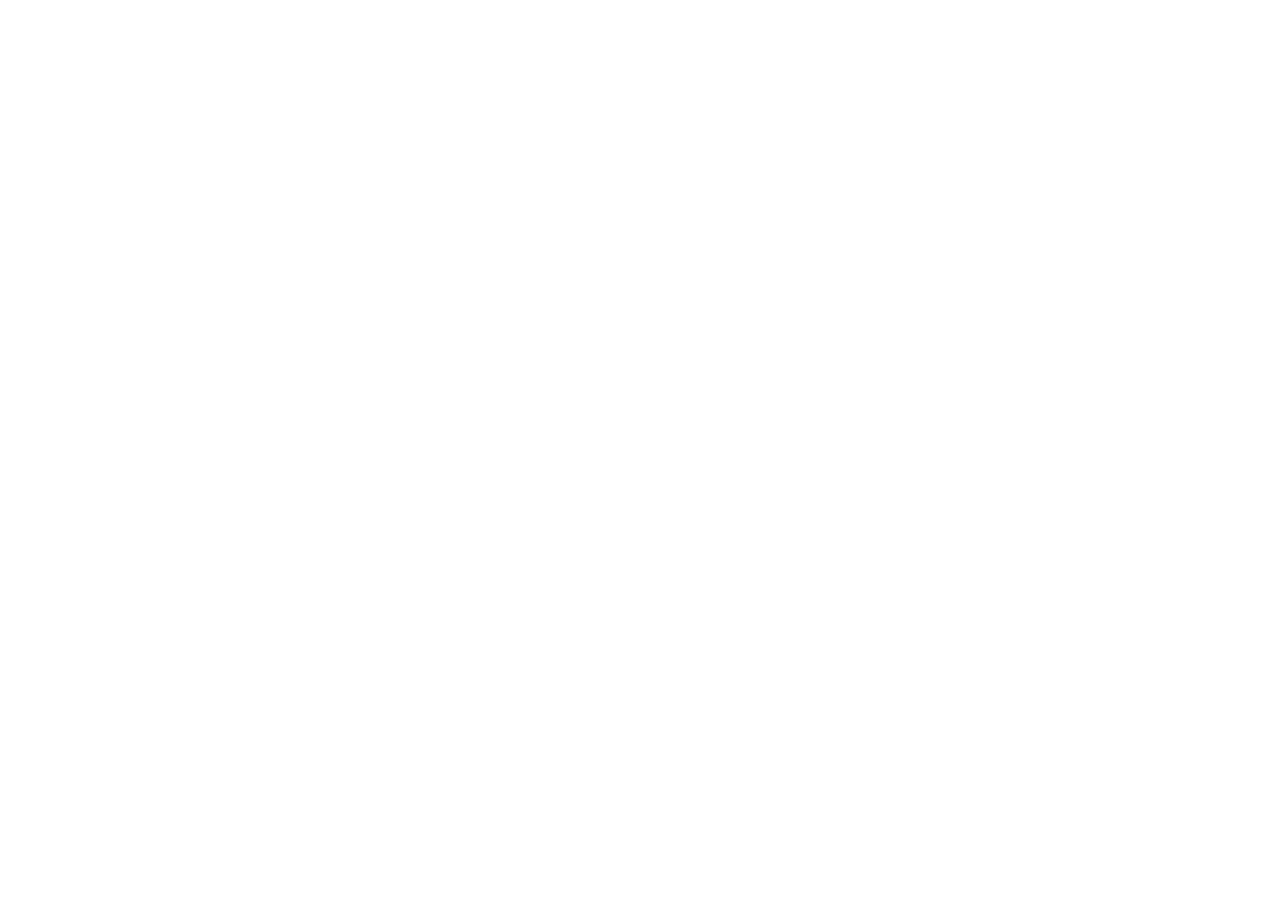
==== contacto.html @ 32c5673c "6" ====
<!DOCTYPE html>
<html lang="es">
<head>
    <meta charset="UTF-8">
    <link rel="stylesheet" type="text/css" href="css/estilo.css">
    <title>Contacto</title>
</head>
<body>

    <h4></h4>


</body>
</html>
---- css/estilo.css ----
.{
	margin: 5px;
	padding: 3px;
}
#header{
	text-align: center;
	align-content: center;
	font-family:  Helvetica, arial, sans-serif;
}
ul{
	list-style:amharic;
}
.nav> li{
	float: left;
}
.nav li a{
	background-color: #25ED58;
	color: black;
	text-decoration:none;
	padding: 15px 25px;
	display:inline-flex;
}
.nav li a:hover{
	background-color:#DAF7A6
}
.nav li ul{
	display: none;
	position: absolute;
	min-width: 140px;
		
}
.nav li:hover> ul{
	display: block;
}
.nav li ul li{
	position: relative;
}

.nav li ul li ul{
	right: -140px;
		top: 0px;
}

.boton {
	background-color: #25ED58;
	color: black;
	text-decoration:none;
	padding: 15px 25px;
	display:inline-flex;
}

.formato{
    font-family:  Helvetica, arial, sans-serif;
    font-size: 15px;
}

.marquee{
    margin-left:150px;
    margin-right:150px;
}

div img {
    width:300px;
    height:300px;
    border-radius:150px;
    border:1px solid green;
}

.imgmini {
    width:200px;
    height:200px;
    border-radius:100px;
    border:1px solid green;
}

p {
margin-left:150px;
margin-right:150px;
}
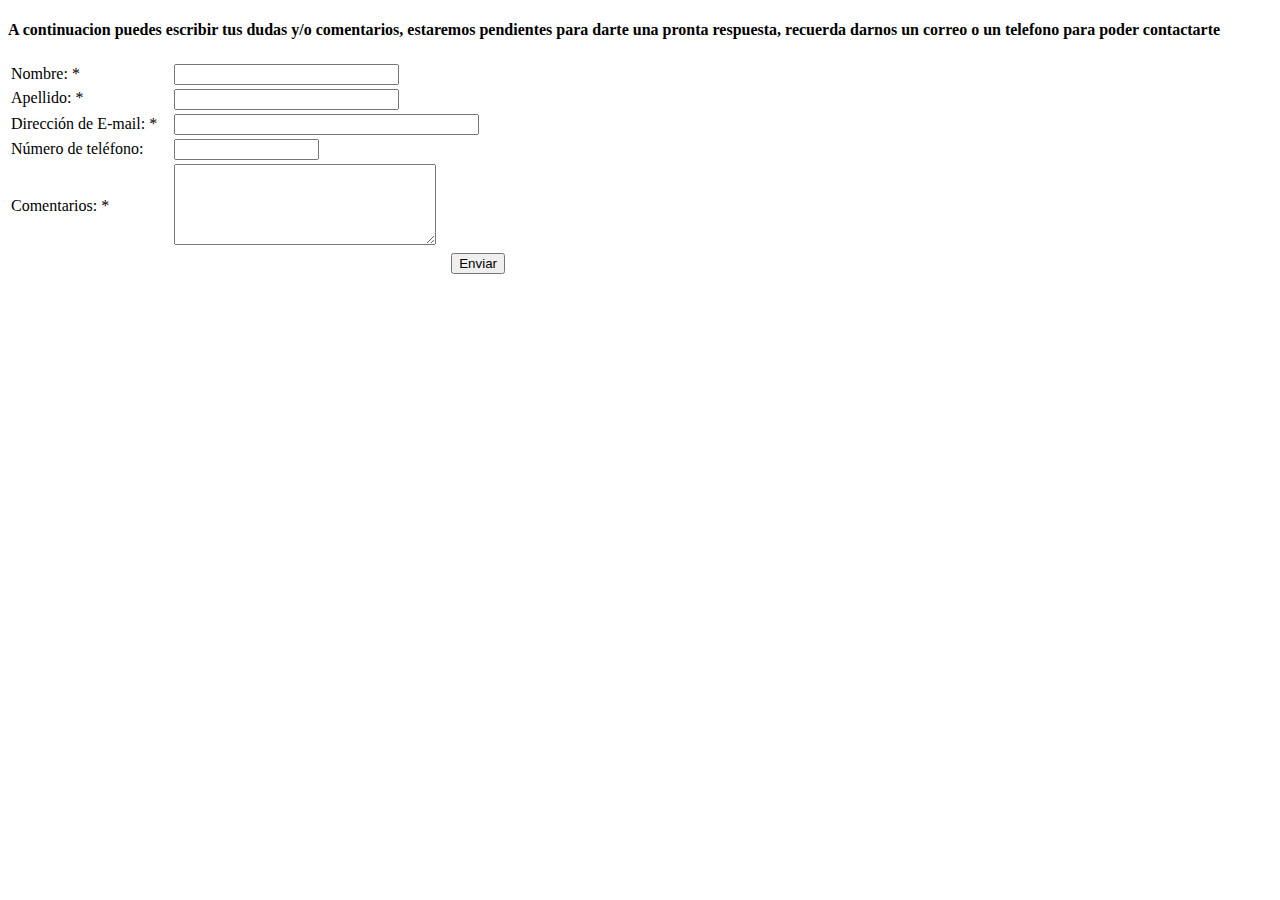
==== commit c603b55b: "5" ====
--- a/contacto.html
+++ b/contacto.html
@@ -7,7 +7,58 @@
 </head>
 <body>
 
-    <h4></h4>
+    <h4>A continuacion puedes escribir tus dudas y/o comentarios, estaremos pendientes para darte una pronta respuesta,
+        recuerda darnos un correo o un telefono para poder contactarte </h4>
+
+<form name="frmContacto" method="post" action="sendbymail.php">
+<table width="500px">
+<tr>
+<td>
+<label for="first_name">Nombre: *</label>
+</td>
+<td>
+<input type="text" name="first_name" maxlength="50" size="25">
+</td>
+</tr>
+<tr>
+<td valign="top"">
+<label for="last_name">Apellido: *</label>
+</td>
+<td>
+<input type="text" name="last_name" maxlength="50" size="25">
+</td>
+</tr>
+<tr>
+<td>
+<label for="email">Dirección de E-mail: *</label>
+</td>
+<td>
+<input type="text" name="email" maxlength="80" size="35">
+</td>
+</tr>
+<tr>
+<td>
+<label for="telephone">Número de teléfono:</label>
+</td>
+<td>
+<input type="text" name="telephone" maxlength="25" size="15">
+</td>
+</tr>
+<tr>
+<td>
+<label for="comments">Comentarios: *</label>
+</td>
+<td>
+<textarea name="comments" maxlength="500" cols="30" rows="5"></textarea>
+</td>
+</tr>
+<tr>
+<td colspan="2" style="text-align:right">
+<input type="submit" value="Enviar">
+</td>
+</tr>
+</table>
+</form>
 
 
 </body>
--- a/css/estilo.css
+++ b/css/estilo.css
@@ -66,13 +66,6 @@
     border:1px solid green;
 }
 
-.imgmini {
-    width:200px;
-    height:200px;
-    border-radius:100px;
-    border:1px solid green;
-}
-
 p {
 margin-left:150px;
 margin-right:150px;
